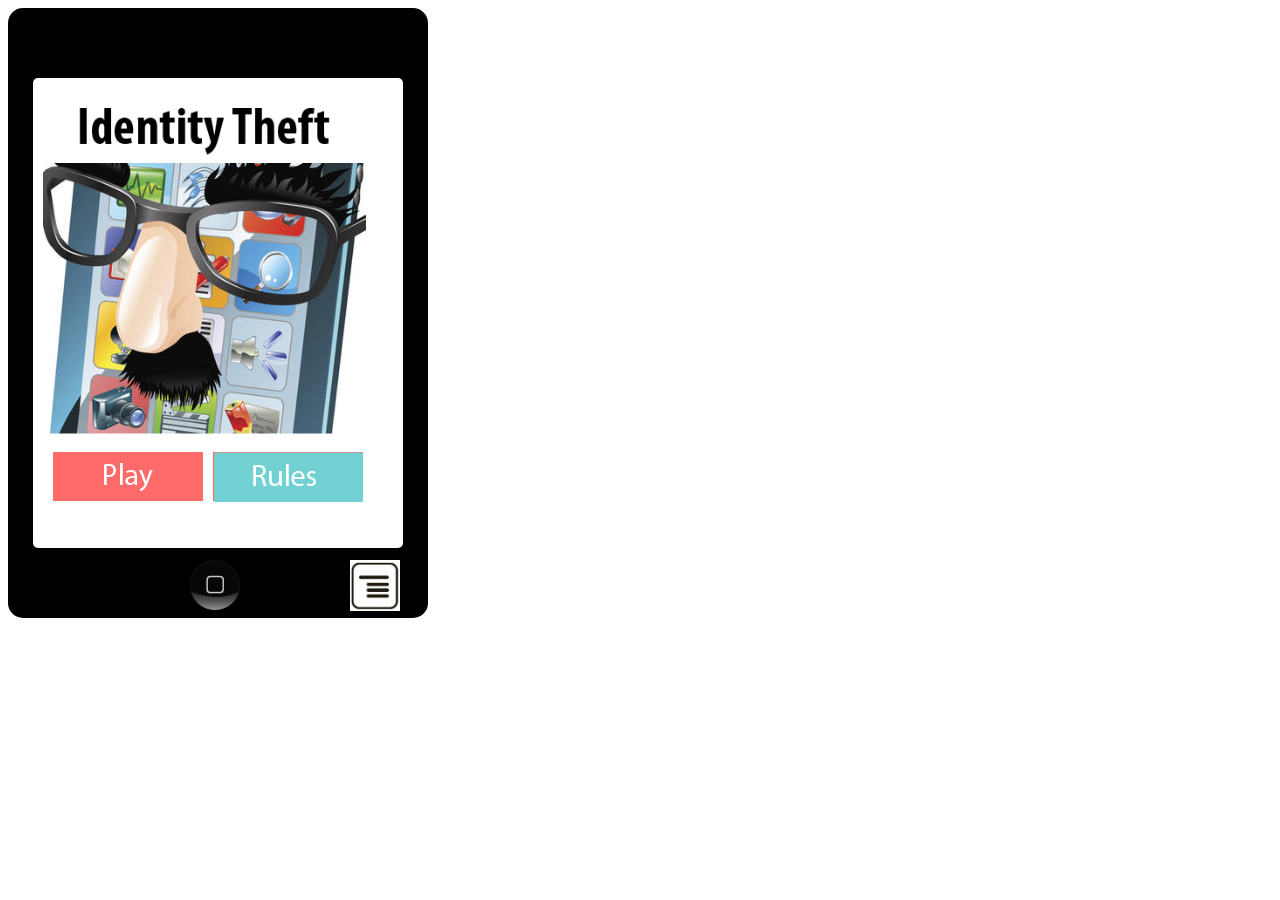
==== index.html @ 536d4923 "merged Merge branch 'master' of github.com:j21wang/24hoursofgood" ====
<!doctype html>
<html>
    <head>
        <link href="index.css" type="text/css" rel="stylesheet"></link>
        <link href='http://fonts.googleapis.com/css?family=Ovo' rel='stylesheet' type='text/css'>
				<style type="text/css">
					.appicon {
						width:115px;
					}
					.check {
						display:none;
						float:left;
					}
					.checkimage {
						float:left;
						width:15px;
					}
					#submitFields {
						display:none; 
						position:absolute; 
						top:50px; left:50px; 
						height:480px; 
						width:300px; 
						border:1px solid black;
						background-color:white;
						padding:10px;
						z-index:10;
					}

                    input{
                    }
				</style>
        <script src="jquery.js"></script>
        <script src="variables.js"></script>
        <script src="gmail.js"></script>
        <title>Identity Theft</title>


				<script>
					fieldsDivVisible = false;
					function showSubmitFields()
					{
						if (fieldsDivVisible)
							document.getElementById("submitFields").style.display="none";
						else
							document.getElementById("submitFields").style.display="block";
						fieldsDivVisible = !fieldsDivVisible;
						if (passChanged == true)
							document.getElementById("fieldPassChanged").innerHTML="YES";
						else
							document.getElementById("fieldPassChanged").innerHTML="NO";
					}

					function loadHome()
					{
						if (fieldsDivVisible) {
							document.getElementById("submitFields").style.display="none";
							fieldsDivVisible = false;
						}
						var homestr = '<table><tr><td><img onclick="gPlusScreen()" src="Images/g+.png" class="appicon"></td>' +
																			'<td><img onclick="gmailScreen()" src="Images/gmail.png" class="appicon"></td>' +
																			'<td><img onclick="boaScreen()" src="Images/boa.jpg" class="appicon"></td></tr><tr>' + 
																			'<td><img onclick="amazonScreen()" src="Images/amazon.png" class="appicon"></td>' + 
																			'<td><img onclick="settingsScreen()" src="Images/settings.png" class="appicon"></td>' + 
																			'<td><img onclick="notesScreen()" src="Images/notes.png" class="appicon"></td></tr><tr>' + 
																			'<td><img onclick="photosScreen()" src="Images/photo.png" class="appicon"></td>' + 
																			'<td><img onclick="passwordScreen()" src="Images/password.png" class="appicon"></td>' + 
																			'<td><img onclick="textScreen()" src="Images/text.png" class="appicon"></td></tr></table>';
						document.getElementById("screen").innerHTML=homestr;
					}

					function submitFields()
					{
						var fieldname = document.getElementById("fieldname").value;
						var fieldaddress = document.getElementById("fieldaddress").value;
						var fieldemail = document.getElementById("fieldemail").value;
						var fieldphone = document.getElementById("fieldphone").value;
						var fieldssn = document.getElementById("fieldssn").value;
						var fieldwork = document.getElementById("fieldwork").value;
						var fieldschool = document.getElementById("fieldschool").value;
						var fieldbank = document.getElementById("fieldbank").value;
						var fieldcreditcard = document.getElementById("fieldcreditcard").value;
						var fieldbirthday = document.getElementById("fieldbirthday").value;
						var fieldpassport = document.getElementById("fieldpassport").value;
						var fieldlicense = document.getElementById("fieldlicense").value;
						
						var count = 0;
						if (fieldname == name) {
							document.getElementById("checkname").style.display="block";
							count++;
						} else
							document.getElementById("checkname").style.display="none";
						if (fieldaddress == address) {
							document.getElementById("checkaddress").style.display="block";
							count++;
						} else
							document.getElementById("checkaddress").style.display="none";
						if (fieldemail == email) {
							document.getElementById("checkemail").style.display="block";
							count++;
						} else
							document.getElementById("checkemail").style.display="none";
						if (fieldphone == phone) {
							document.getElementById("checkphone").style.display="block";
							count++;
						} else
							document.getElementById("checkphone").style.display="none";
						if (fieldssn == ssn) {
							document.getElementById("checkssn").style.display="block";
							count++;
						} else
							document.getElementById("checkssn").style.display="none";
						if (fieldwork == work) {
							document.getElementById("checkwork").style.display="block";
							count++;
						} else
							document.getElementById("checkwork").style.display="none";
						if (fieldschool == school) {
							document.getElementById("checkschool").style.display="block";
							count++;
						} else
							document.getElementById("checkschool").style.display="none";
						if (fieldbank == bankAccount) {
							document.getElementById("checkbank").style.display="block";
							count++;
						} else
							document.getElementById("checkbank").style.display="none";
						if (fieldcreditcard == creditCard) {
							document.getElementById("checkcreditcard").style.display="block";
							count++;
						} else
							document.getElementById("checkcreditcard").style.display="none";
						if (fieldbirthday == birthday) {
							document.getElementById("checkbirthday").style.display="block";
							count++;
						} else
							document.getElementById("checkbirthday").style.display="none";
						if (fieldpassport == passport) {
							document.getElementById("checkpassport").style.display="block";
							count++;
						} else
							document.getElementById("checkpassport").style.display="none";
						if (fieldlicense == driversLicense) {
							document.getElementById("checklicense").style.display="block";
							count++;
						} else
							document.getElementById("checklicense").style.display="none";
						if (passChanged) {
							document.getElementById("checkpassword").style.display="block";
							count++;
						} else
							document.getElementById("checkpassword").style.display="none";

						if (count == 13) {// all fields are correct
							var d = new Date();
							var ms = d.getTime();
							var sec = ms/1000;
							sec = Math.floor(sec - startTime);
							alert("It took you "+sec+" seconds to steal "+name+"'s identity. REMEMBER TO LOCK YOUR PHONE!");
							location.reload();
						}
					}
				</script>

				</head>
				<body>
				<img src="Images/homebutton.png" onclick="loadHome()" ondblclick="loadCover()" style="position:absolute; top:560px; left:190px; width:50px; z-index:10;">
				<img src="Images/fields.jpg" onclick="showSubmitFields()" style="position:absolute; top:560px; left:350px; width:50px; z-index:10;">
				<div id="container">
					<div id="screen">
            </div>
						<div id="submitFields">
							<table>
								<tr><td><div id="checkname" class="check"><img src="Images/check.png" class="checkimage"></div></td><td><b>Name:</b></td><td> <input type="text" id="fieldname" width="100%"></td></tr>
								<tr><td><div id="checkaddress" class="check"><img src="Images/check.png" class="checkimage"></div></td><td><b>Address:</b></td><td> <input type="text" id="fieldaddress" width="100%"></td></tr>
								<tr><td><div id="checkemail" class="check"><img src="Images/check.png" class="checkimage"></div></td><td><b>Email:</b></td><td> <input type="text" id="fieldemail" width="100%"></td></tr>
								<tr><td><div id="checkphone" class="check"><img src="Images/check.png" class="checkimage"></div></td><td><b>Phone:</b></td><td> <input type="text" id="fieldphone" width="100%"></td></tr>
								<tr><td><div id="checkssn" class="check"><img src="Images/check.png" class="checkimage"></div></td><td><b>SSN:</b></td><td> <input type="text" id="fieldssn" width="100%"></td></tr>
								<tr><td><div id="checkwork" class="check"><img src="Images/check.png" class="checkimage"></div></td><td><b>Workplace:</b></td><td> <input type="text" id="fieldwork" width="100%"></td></tr>
								<tr><td><div id="checkschool" class="check"><img src="Images/check.png" class="checkimage"></div></td><td><b>School:</b></td><td> <input type="text" id="fieldschool" width="100%"></td></tr>
								<tr><td><div id="checkbank" class="check"><img src="Images/check.png" class="checkimage"></div></td><td><b>Bank Account:</b></td><td> <input type="text" id="fieldbank" width="100%"></td></tr>
								<tr><td><div id="checkcreditcard" class="check"><img src="Images/check.png" class="checkimage"></div></td><td><b>Credit Card:</b></td><td> <input type="text" id="fieldcreditcard" width="100%"></td></tr>
								<tr><td><div id="checkbirthday" class="check"><img src="Images/check.png" class="checkimage"></div></td><td><b>Birthday:</b></td><td> <input type="text" id="fieldbirthday" width="100%"></td></tr>
								<tr><td><div id="checkpassport" class="check"><img src="Images/check.png" class="checkimage"></div></td><td><b>Passport:</b></td><td> <input type="text" id="fieldpassport" width="100%"></td></tr>
								<tr><td><div id="checklicense" class="check"><img src="Images/check.png" class="checkimage"></div></td><td><b>Driver's License:</b></td><td> <input type="text" id="fieldlicense" width="100%"></td></tr>
								<tr><td><div id="checkpassword" class="check"><img src="Images/check.png" class="checkimage"></div></td><td><b>Password Changed:</b></td><td id="fieldPassChanged"> </td></tr>					
							</table>
							<input style="float:right" type="submit" value="submit" onclick="submitFields()">
						</div>
        </div>
        <script src="index.js"></script>
    </body>
</html>
---- index.css ----
body{
    font-family: Helvetica,serif;
}

h2:hover{
    color:#008cba;
    cursor:pointer;
}

#container{
    border: 10px solid black;
    width: 400px;
    height:590px;
    border-radius:15px;
    background-color:black;
}

#screen{
    background-color:white;
    height:470px;
    width:370px;
    position:relative;
    left:15px;
    top:60px;
    border-radius:5px;
    overflow-y: scroll;
    overflow-x: hidden;
}

#textsBox{
    overflow-y: scroll;
    height: 350px;
    width: 96%;
    border: thin solid black;
    position: relative;
    left:10px;
}

.bubble{
    margin: 5px;
    padding: 5px;
    border-radius: 15px;
    height: auto;
    overflow-x: hidden;
}

#bubbleRight{
    background-color:blue;
    width: auto;
    color:white;
    text-align:right;
    clear:both;
    float:right;
    display:block;
    position:relative;

}

#bubbleLeft{
    background-color:blue;
    color:white;
    width: auto;
    clear:both;
    float:left;
    display:block;
    position:relative;
}

#loadingImage{
    border-radius:15px;
    height:30px;
    clear:both;
    float:left;
    display:block;
    position:relative;

}

#contact{
    margin:0;
    position:relative;
    left:150px;
}

.textMessage{
    position:relative;
    left:10px;
    top:5px;
    width: 95%;
}

.send{
    position:relative;
    float:right;
    top:5px;
}

#profile {
    position: relative;
    width: 100px;
    height: 100px;
    top:100px;
    z-index: 2;
}


#background {
    position: relative;
    width: 370px;
    height: 200px;
    bottom:105px;
    z-index: 1;
}

.cont{
    position:relative;
    bottom:80px;

}

.box{
  


}

#menu{
    display: inline;
    list-style-type: none;
}

#name{

}



.boxed {
    position: relative;
    width: 365px;
    
    background-color:Snow;
    left: auto;

}
.tabs{

}


#mystory{
    border-top: 3px solid red;
    position: relative;
    left:5px;
    height: auto;
    width:95%;
    top: 50px;
    border-radius:5px;
    padding:5px;
}

#screenWrap{
    background-color:lightGray;
}


#work{
    border-top: 3px solid orange;
    position: relative;
    left:5px;
    height: auto;
    width:95%;
    top: 50px;
    border-radius:5px;
    padding:5px;
}

#contactinfo{
    border-top: 3px solid gold;
    position: relative;
    left:5px;
    height: auto;
    width:95%;
    top: 50px;
    border-radius:5px;
    padding:5px;
}

#basicinfo{
      border-top: 3px solid green;
    position: relative;
    left:5px;
    height: auto;
    width:95%;
    top: 50px;
    border-radius:5px;
    padding:5px;
}

#school{
    border-top: 3px solid blue;
    position: relative;
    left:5px;
    height: auto;
    width:95%;
    top: 50px;
    border-radius:5px;
    padding:5px;
}



#passlock{
    position:relative;
    bottom: 65px;
    width:353px;
    left:01px;
    background-color:Snow;
    z-index: 1;
}

#about{
    position: relative; 
    top:01px;
    width: 350px;
    left:01px;
     z-index: 2;

}

.boxi{

    width: 340px;
    height: 50px;
    border: 1px solid grey;
    background-color:white;
    position: relative; 
    top:50px;
    font-color:white;

}


#Name{

}

#Network{

}

#SerialNumber{

}

#Model{

}

.boxl{
   width: 350px;
    height: 50px;
    border: 1px solid grey;
    background-color:DarkGrey;
    position: relative; 
    top: 5px;

}

#Passlock{

}

#Changepass{
    
}



.photo{
	width: 75px;
	height: 75px;
	padding: 4px;
}

.amazonbutton{
	width:370px;
	height:70px;
	font-size:24px;
	text-align:center;
    cursor:pointer;
}

.amazonbutton:hover{
    color:#008cba;
    cursor:pointer;
}

.backbutton{
	width:370px;
	height:70px;
	font-size:150%;
    cursor:pointer;
    margin: 5px;
}

.backbutton:hover{
    color:#008cba;
    cursor:pointer;

}

.orderinfo{
	width:370px;
	height:100px;
    position:relative;
    left:5px;
}

tr:hover{
    color:#008cba;
    cursor:pointer;
}

th{
    color:#008cba;
}

#boa{
    position:relative;
    top:50px;
    height:60%;
}

#strip{
    background-color:red;
    height:7px;
}

.notebutton{
	width:370px;
	font-size:24px;
    margin-left:10px;
    padding:0;
    cursor:pointer;
}

.notebutton:hover{
    color:#008cba;
    cursor:pointer;
}

#wrapper{
    position:relative;
    bottom:150px;
}

#wrapNote{
    background-color: #E6DD93;
    height:100%;
}
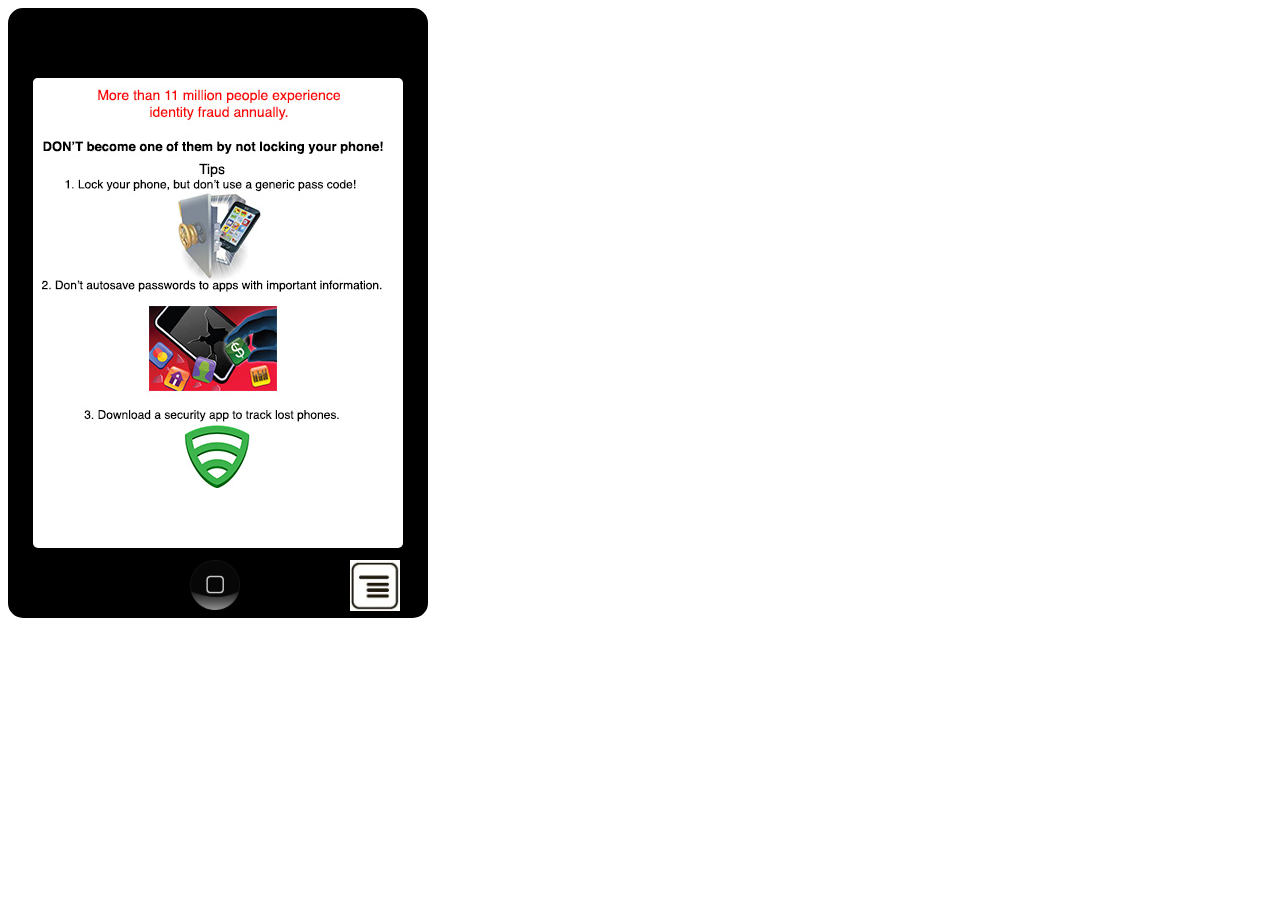
==== commit 3f9ae282: "shhaaa" ====
--- a/index.html
+++ b/index.html
@@ -51,8 +51,46 @@
 							document.getElementById("fieldPassChanged").innerHTML="NO";
 					}
 
+var timerExists = false;
+
 					function loadHome()
 					{
+
+var totalSeconds = 0;
+
+var minutesLabel = document.getElementById("minutes");
+var secondsLabel = document.getElementById("seconds");
+if(!timerExists) { 
+	var stepper = setInterval(setTime, 1000);
+	var d = new Date();
+	startTime = d.getTime()/1000;
+}
+timerExists = true;
+
+function setTime() {
+    ++totalSeconds;
+    secondsLabel.innerHTML = pad(totalSeconds % 60);
+    minutesLabel.innerHTML = pad(parseInt(totalSeconds / 60));
+}
+
+function pad(val) {
+    var valString = val + "";
+    if (valString.length < 2) {
+        return "0" + valString;
+    } else {
+        return valString;
+    }
+}
+
+function stop(){
+    clearInterval(stepper);
+    alert(   
+        pad(parseInt(totalSeconds/60))+
+        ":"+
+        pad(totalSeconds%60)
+    );
+}
+
 						if (fieldsDivVisible) {
 							document.getElementById("submitFields").style.display="none";
 							fieldsDivVisible = false;
@@ -102,6 +140,7 @@
 							document.getElementById("checkemail").style.display="none";
 						if (fieldphone == phone) {
 							document.getElementById("checkphone").style.display="block";
+
 							count++;
 						} else
 							document.getElementById("checkphone").style.display="none";
@@ -157,7 +196,9 @@
 							var sec = ms/1000;
 							sec = Math.floor(sec - startTime);
 							alert("It took you "+sec+" seconds to steal "+name+"'s identity. REMEMBER TO LOCK YOUR PHONE!");
-							location.reload();
+							//location.reload();
+                            loadFinalPage();
+                            
 						}
 					}
 				</script>
@@ -167,6 +208,10 @@
 				<img src="Images/homebutton.png" onclick="loadHome()" ondblclick="loadCover()" style="position:absolute; top:560px; left:190px; width:50px; z-index:10;">
 				<img src="Images/fields.jpg" onclick="showSubmitFields()" style="position:absolute; top:560px; left:350px; width:50px; z-index:10;">
 				<div id="container">
+                    <div id="timer" style="position:absolute;left:370px;top:50px;">
+                    <span id="minutes" style="position:relative; color:red;float:right;right:35px;"></span>
+                    <span id="seconds" style="position:relative;color:red;left:5px;float:right;"></span>
+                    </div>
 					<div id="screen">
             </div>
 						<div id="submitFields">
--- a/index.css
+++ b/index.css
@@ -161,6 +161,7 @@
 
 #screenWrap{
     background-color:lightGray;
+    height: 950px;
 }
 
 
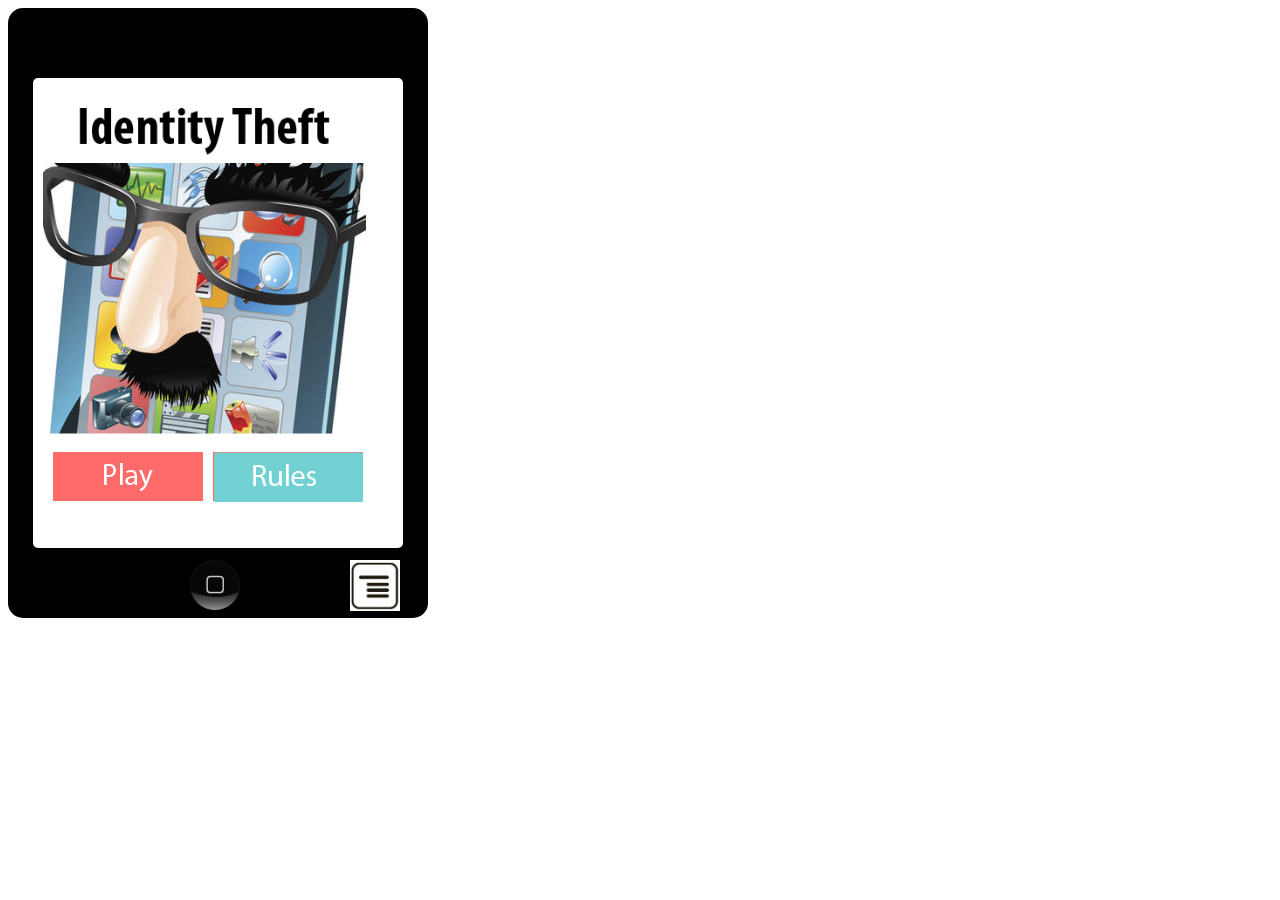
==== commit 85992172: "joisadf" ====
--- a/index.html
+++ b/index.html
@@ -196,9 +196,8 @@
 							var sec = ms/1000;
 							sec = Math.floor(sec - startTime);
 							alert("It took you "+sec+" seconds to steal "+name+"'s identity. REMEMBER TO LOCK YOUR PHONE!");
+                            loadFinalPage();
 							//location.reload();
-                            loadFinalPage();
-                            
 						}
 					}
 				</script>
